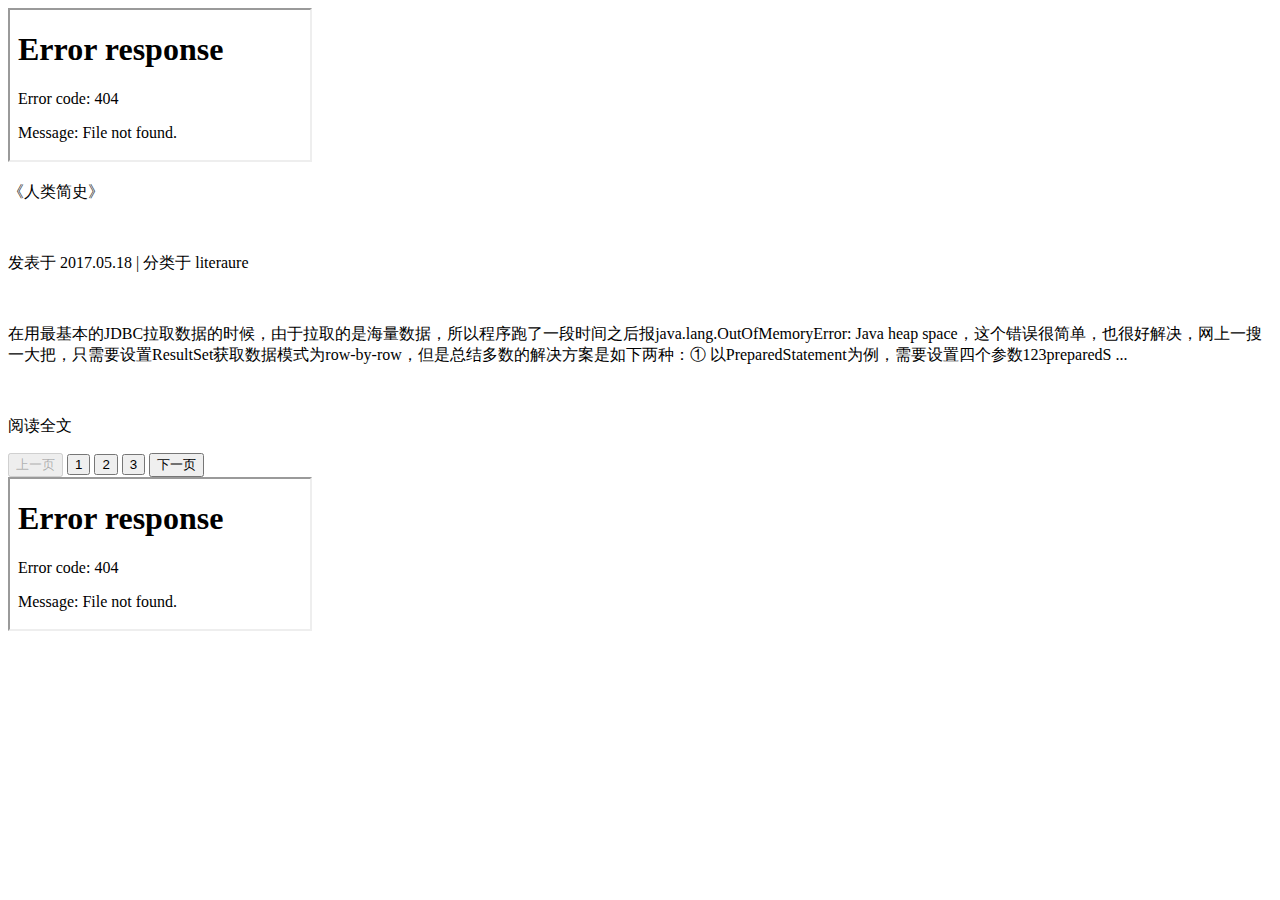
==== xin/web/pages/index.html @ 46512a14 "将请求结果显示到页面中" ====
<!DOCTYPE html>
<html lang="en">
<head>
    <meta charset="UTF-8">
    <link rel="stylesheet" href="css/global.css" type="text/css" />
    <link rel="stylesheet" href="css/head.css" type="text/css" />
    <link rel="stylesheet" href="css/index.css" type="text/css" />
    <script src="js/index.js"></script>
    <title>welcome</title>
</head>
<body>
<div id="blog" >
    <iframe src="pages/head.html" ></iframe>
    <div id="content">
        <!-- 文章列表 start -->
        <div id="articles">
            <div id="index_article">
                <p class="article_title">《人类简史》</p>
                <br>
                <p class="article_info"><span>发表于 2017.05.18</span>&nbsp;|&nbsp;<span>分类于 literaure</span></p>
                <br>
                <p class="article_content">在用最基本的JDBC拉取数据的时候，由于拉取的是海量数据，所以程序跑了一段时间之后报java.lang.OutOfMemoryError: Java heap space，这个错误很简单，也很好解决，网上一搜一大把，只需要设置ResultSet获取数据模式为row-by-row，但是总结多数的解决方案是如下两种：① 以PreparedStatement为例，需要设置四个参数123preparedS ...</p>
                <br>
                <p class="article_readmore">阅读全文</p>
            </div>
        </div>
        <!-- 文章列表 end -->
        <div id="index_page_num">
            <button class="index_page_button" type="button" onclick="textclick()" disabled="disabled">上一页</button>
            <button class="index_page_button_num" type="button" onclick="textclick()">1</button>
            <button class="index_page_button_num" type="button" onclick="textclick()">2</button>
            <button class="index_page_button_num" type="button" onclick="textclick()">3</button>
            <button class="index_page_button" type="button" onclick="loadArticles()">下一页</button>
        </div>
    </div>
    <iframe src="pages/tail.html" ></iframe>
</div>
</body>
</html>
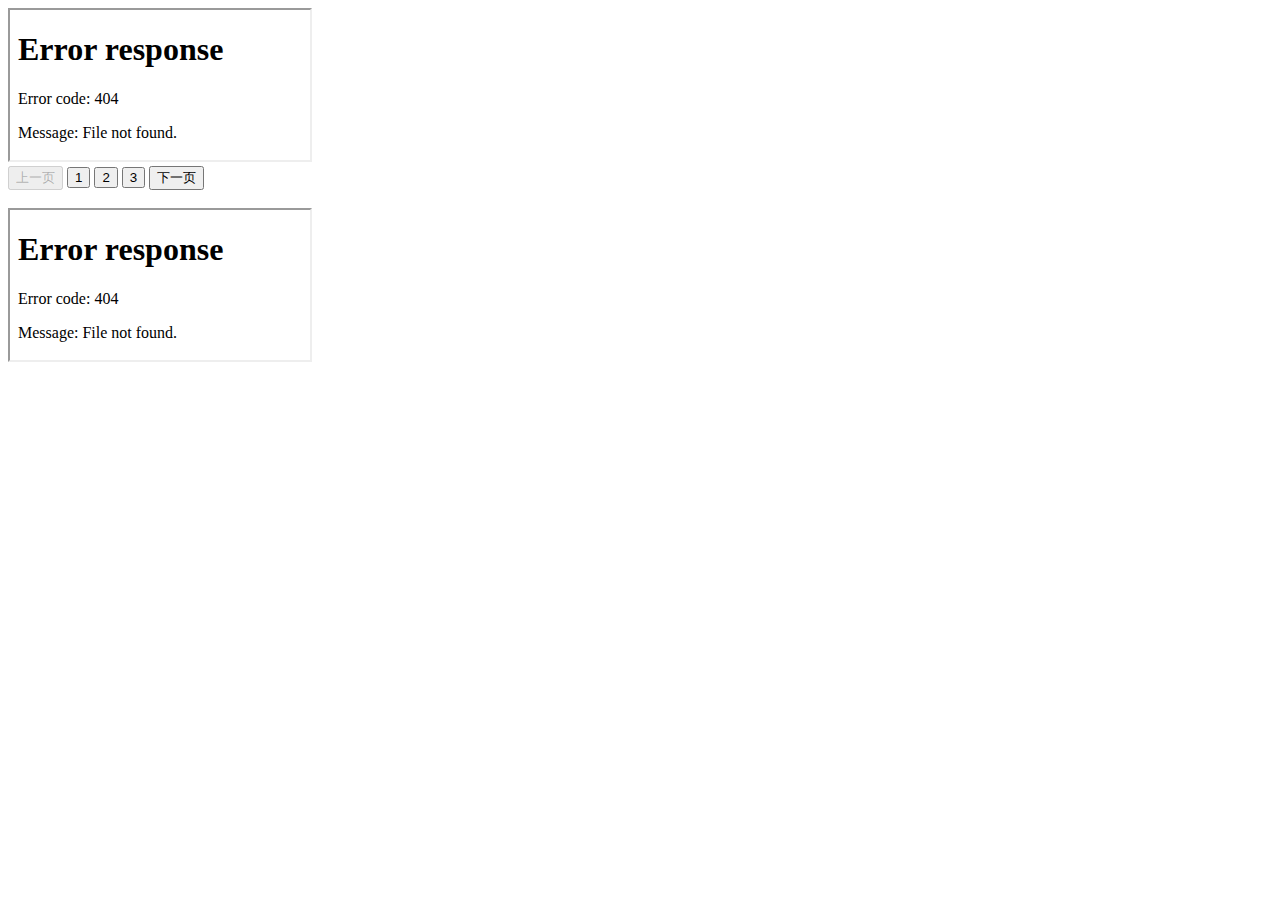
==== commit a33946a1: "添加一场处理" ====
--- a/xin/web/pages/index.html
+++ b/xin/web/pages/index.html
@@ -8,13 +8,13 @@
     <script src="js/index.js"></script>
     <title>welcome</title>
 </head>
-<body>
+<body onload="loadArticles()">
 <div id="blog" >
     <iframe src="pages/head.html" ></iframe>
     <div id="content">
         <!-- 文章列表 start -->
         <div id="articles">
-            <div id="index_article">
+            <!--<div class="index_article">
                 <p class="article_title">《人类简史》</p>
                 <br>
                 <p class="article_info"><span>发表于 2017.05.18</span>&nbsp;|&nbsp;<span>分类于 literaure</span></p>
@@ -22,7 +22,8 @@
                 <p class="article_content">在用最基本的JDBC拉取数据的时候，由于拉取的是海量数据，所以程序跑了一段时间之后报java.lang.OutOfMemoryError: Java heap space，这个错误很简单，也很好解决，网上一搜一大把，只需要设置ResultSet获取数据模式为row-by-row，但是总结多数的解决方案是如下两种：① 以PreparedStatement为例，需要设置四个参数123preparedS ...</p>
                 <br>
                 <p class="article_readmore">阅读全文</p>
-            </div>
+                <br>
+            </div>-->
         </div>
         <!-- 文章列表 end -->
         <div id="index_page_num">
@@ -32,6 +33,7 @@
             <button class="index_page_button_num" type="button" onclick="textclick()">3</button>
             <button class="index_page_button" type="button" onclick="loadArticles()">下一页</button>
         </div>
+        <br>
     </div>
     <iframe src="pages/tail.html" ></iframe>
 </div>
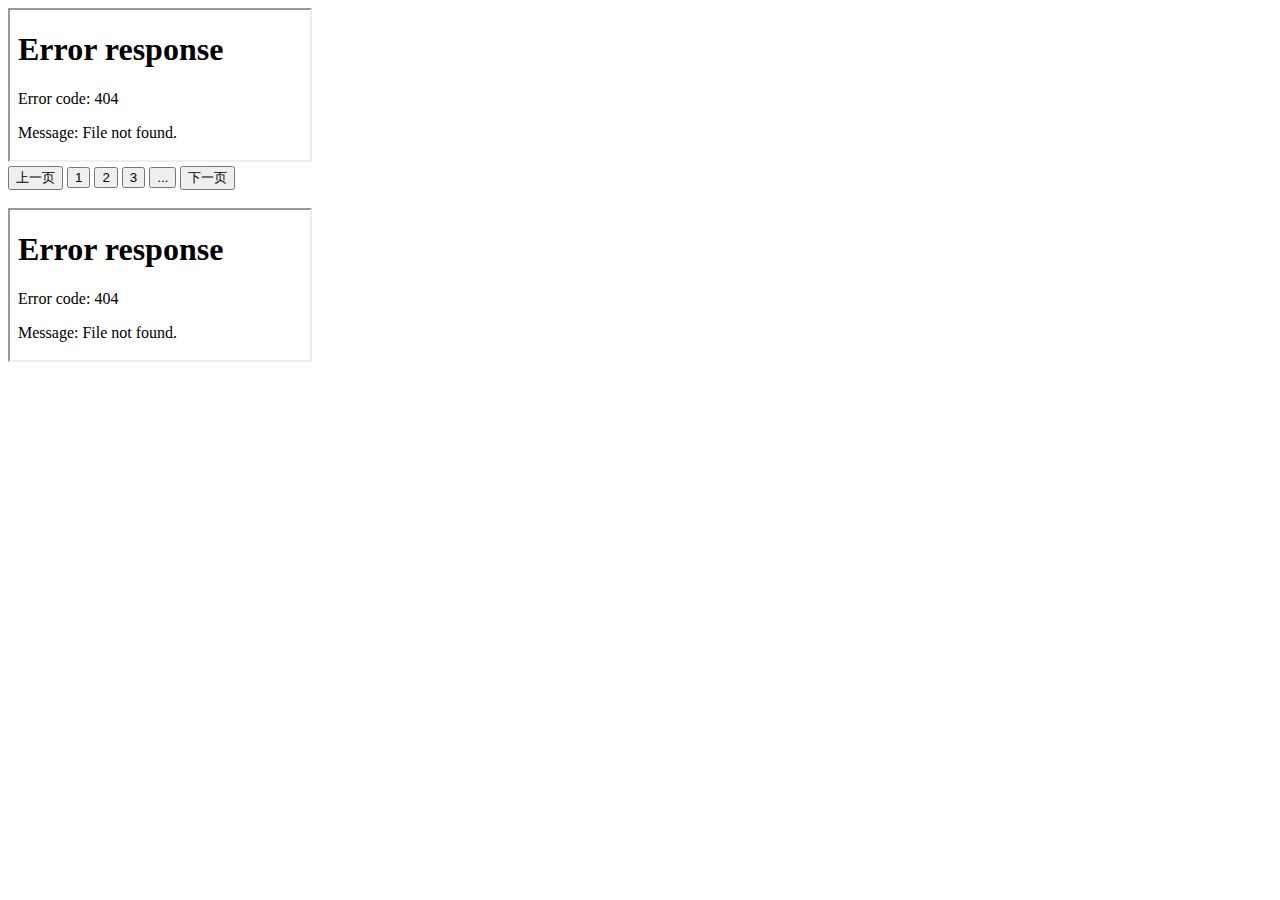
==== commit 559bdf6d: "小改动" ====
--- a/xin/web/pages/index.html
+++ b/xin/web/pages/index.html
@@ -27,11 +27,12 @@
         </div>
         <!-- 文章列表 end -->
         <div id="index_page_num">
-            <button class="index_page_button" type="button" onclick="textclick()" disabled="disabled">上一页</button>
-            <button class="index_page_button_num" type="button" onclick="textclick()">1</button>
-            <button class="index_page_button_num" type="button" onclick="textclick()">2</button>
-            <button class="index_page_button_num" type="button" onclick="textclick()">3</button>
-            <button class="index_page_button" type="button" onclick="loadArticles()">下一页</button>
+            <button id="index_pre_button" class="index_page_button" type="button" onclick="previousPage()">上一页</button>
+            <button class="index_page_button_num" type="button" onclick="loadArticlesByPagination(1)">1</button>
+            <button class="index_page_button_num" type="button" onclick="loadArticlesByPagination(2)">2</button>
+            <button class="index_page_button_num" type="button" onclick="loadArticlesByPagination(3)">3</button>
+            <button class="index_page_button_num" type="button" >...</button>
+            <button id="index_next_button" class="index_page_button" type="button" onclick="nextPage()">下一页</button>
         </div>
         <br>
     </div>
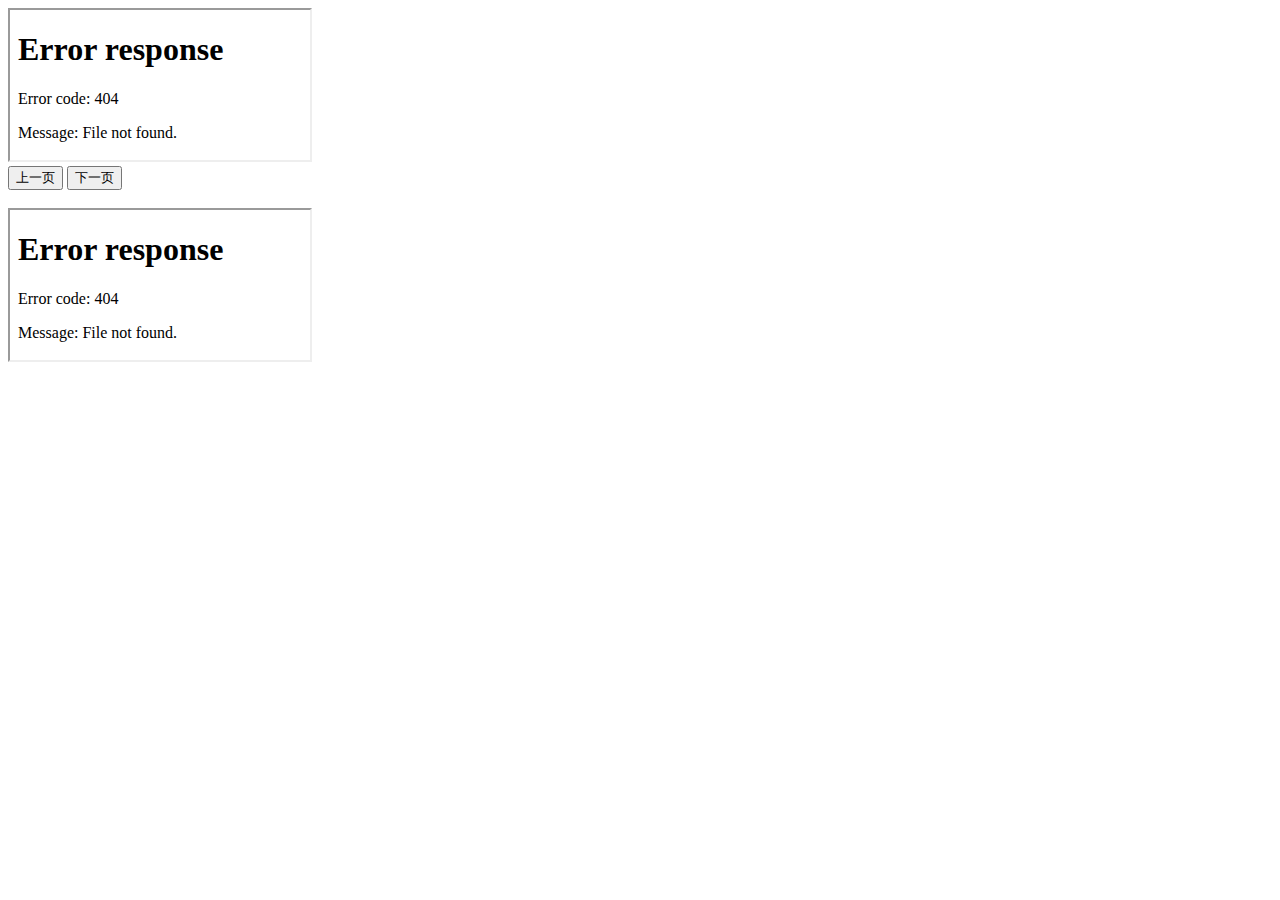
==== commit e1d4ada4: "页码处理" ====
--- a/xin/web/pages/index.html
+++ b/xin/web/pages/index.html
@@ -5,7 +5,7 @@
     <link rel="stylesheet" href="css/global.css" type="text/css" />
     <link rel="stylesheet" href="css/head.css" type="text/css" />
     <link rel="stylesheet" href="css/index.css" type="text/css" />
-    <script src="js/index.js"></script>
+    <script type="text/javascript" src="js/index.js" ></script>
     <title>welcome</title>
 </head>
 <body onload="loadArticles()">
@@ -28,10 +28,10 @@
         <!-- 文章列表 end -->
         <div id="index_page_num">
             <button id="index_pre_button" class="index_page_button" type="button" onclick="previousPage()">上一页</button>
-            <button class="index_page_button_num" type="button" onclick="loadArticlesByPagination(1)">1</button>
+            <!--<button class="index_page_button_num" type="button" onclick="loadArticlesByPagination(1)">1</button>
             <button class="index_page_button_num" type="button" onclick="loadArticlesByPagination(2)">2</button>
-            <button class="index_page_button_num" type="button" onclick="loadArticlesByPagination(3)">3</button>
-            <button class="index_page_button_num" type="button" >...</button>
+            <button class="index_page_button_num" type="button" onclick="loadArticlesByPagination(3)" style="background-color: lightgray">3</button>
+            <button class="index_page_button_num" type="button" >...</button>-->
             <button id="index_next_button" class="index_page_button" type="button" onclick="nextPage()">下一页</button>
         </div>
         <br>
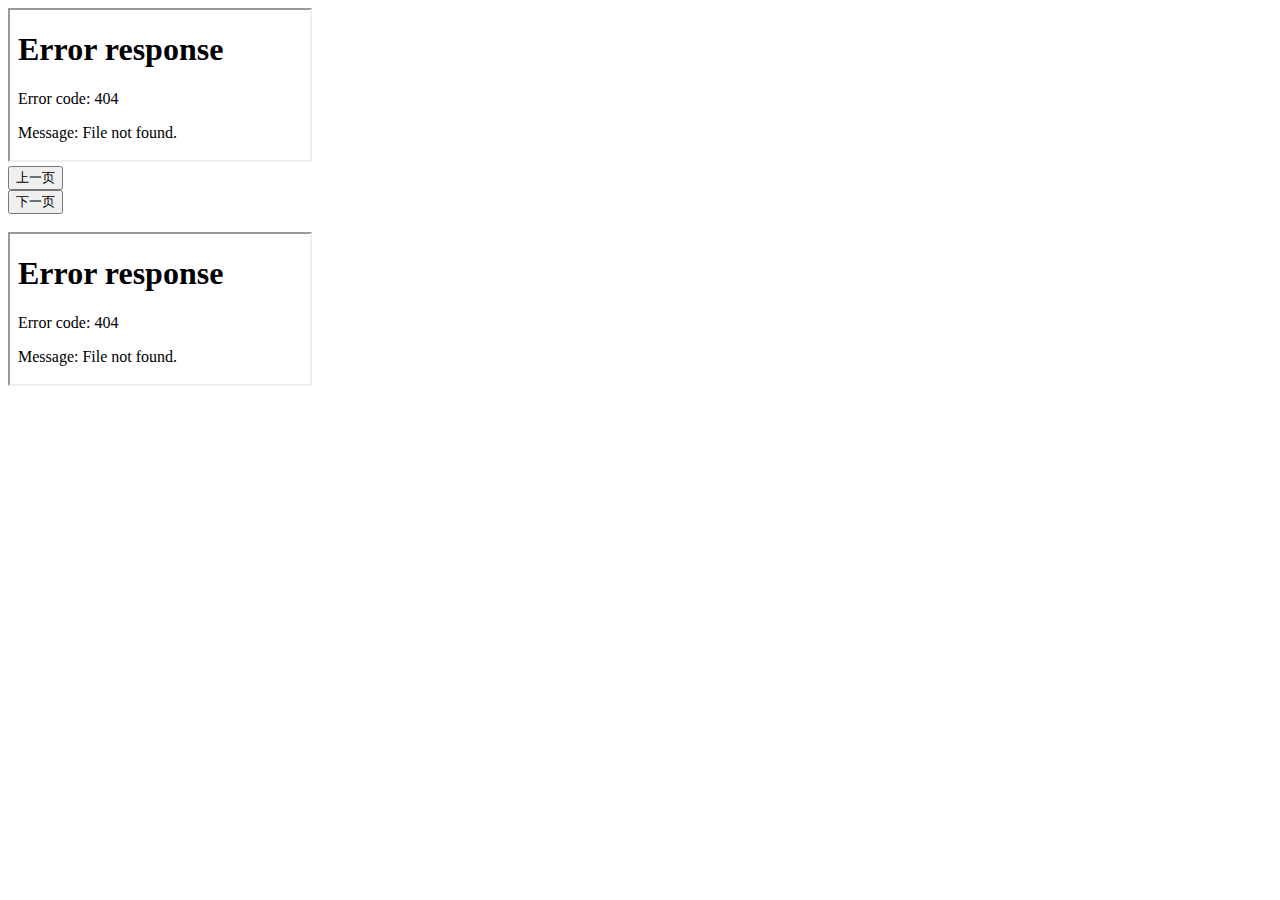
==== commit dcaa0b3f: "继续处理页码相关bug" ====
--- a/xin/web/pages/index.html
+++ b/xin/web/pages/index.html
@@ -28,10 +28,12 @@
         <!-- 文章列表 end -->
         <div id="index_page_num">
             <button id="index_pre_button" class="index_page_button" type="button" onclick="previousPage()">上一页</button>
+            <div id="index_page_button_nums">
             <!--<button class="index_page_button_num" type="button" onclick="loadArticlesByPagination(1)">1</button>
             <button class="index_page_button_num" type="button" onclick="loadArticlesByPagination(2)">2</button>
             <button class="index_page_button_num" type="button" onclick="loadArticlesByPagination(3)" style="background-color: lightgray">3</button>
             <button class="index_page_button_num" type="button" >...</button>-->
+            </div>
             <button id="index_next_button" class="index_page_button" type="button" onclick="nextPage()">下一页</button>
         </div>
         <br>
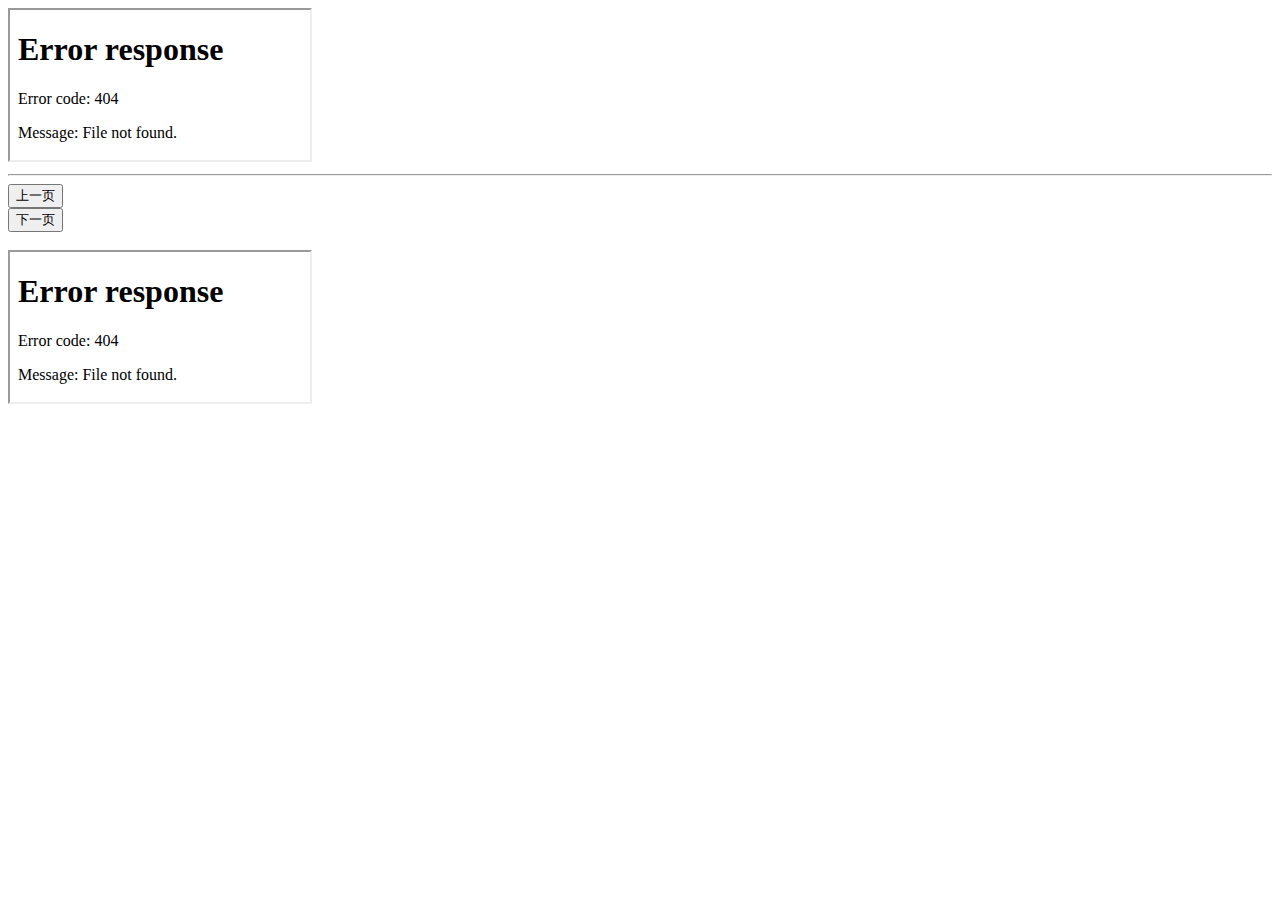
==== commit c4f71a19: "添加ckeditor" ====
--- a/xin/web/pages/index.html
+++ b/xin/web/pages/index.html
@@ -2,15 +2,15 @@
 <html lang="en">
 <head>
     <meta charset="UTF-8">
-    <link rel="stylesheet" href="css/global.css" type="text/css" />
-    <link rel="stylesheet" href="css/head.css" type="text/css" />
-    <link rel="stylesheet" href="css/index.css" type="text/css" />
-    <script type="text/javascript" src="js/index.js" ></script>
+    <link rel="stylesheet" href="/xin/css/global.css" type="text/css" />
+    <link rel="stylesheet" href="/xin/css/head.css" type="text/css" />
+    <link rel="stylesheet" href="/xin/css/index.css" type="text/css" />
+    <script type="text/javascript" src="/xin/js/index.js" ></script>
     <title>welcome</title>
 </head>
 <body onload="loadArticles()">
 <div id="blog" >
-    <iframe src="pages/head.html" ></iframe>
+    <iframe src="/xin/pages/head.html" ></iframe>
     <div id="content">
         <!-- 文章列表 start -->
         <div id="articles">
@@ -27,6 +27,7 @@
         </div>
         <!-- 文章列表 end -->
         <div id="index_page_num">
+            <hr>
             <button id="index_pre_button" class="index_page_button" type="button" onclick="previousPage()">上一页</button>
             <div id="index_page_button_nums">
             <!--<button class="index_page_button_num" type="button" onclick="loadArticlesByPagination(1)">1</button>
@@ -38,7 +39,7 @@
         </div>
         <br>
     </div>
-    <iframe src="pages/tail.html" ></iframe>
+    <iframe src="/xin/pages/tail.html" ></iframe>
 </div>
 </body>
 </html>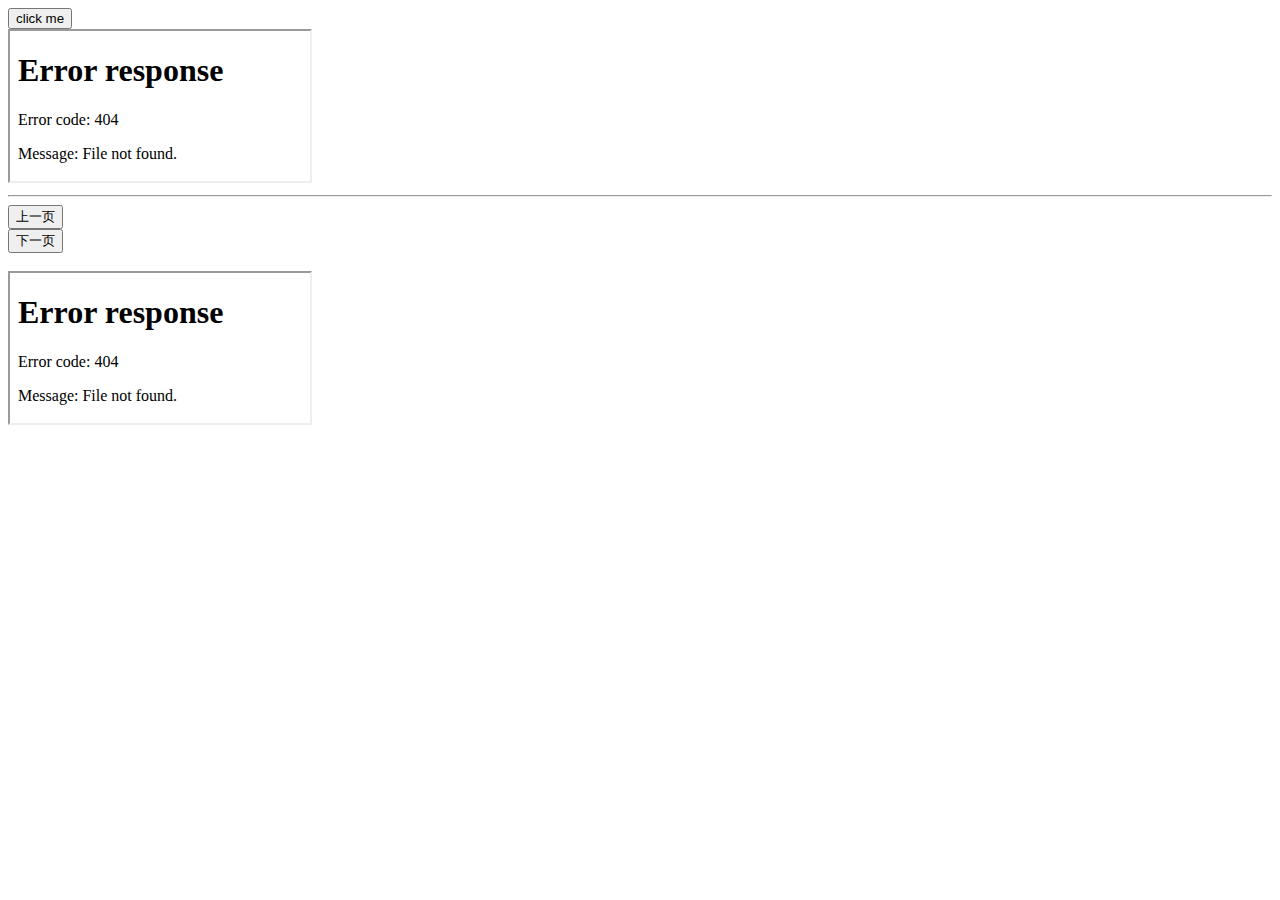
==== commit b36e87e4: "可以点击标题阅读文章" ====
--- a/xin/web/pages/index.html
+++ b/xin/web/pages/index.html
@@ -9,6 +9,7 @@
     <title>welcome</title>
 </head>
 <body onload="loadArticles()">
+<button onclick="readArticle(1)" >click me</button>
 <div id="blog" >
     <iframe src="/xin/pages/head.html" ></iframe>
     <div id="content">
